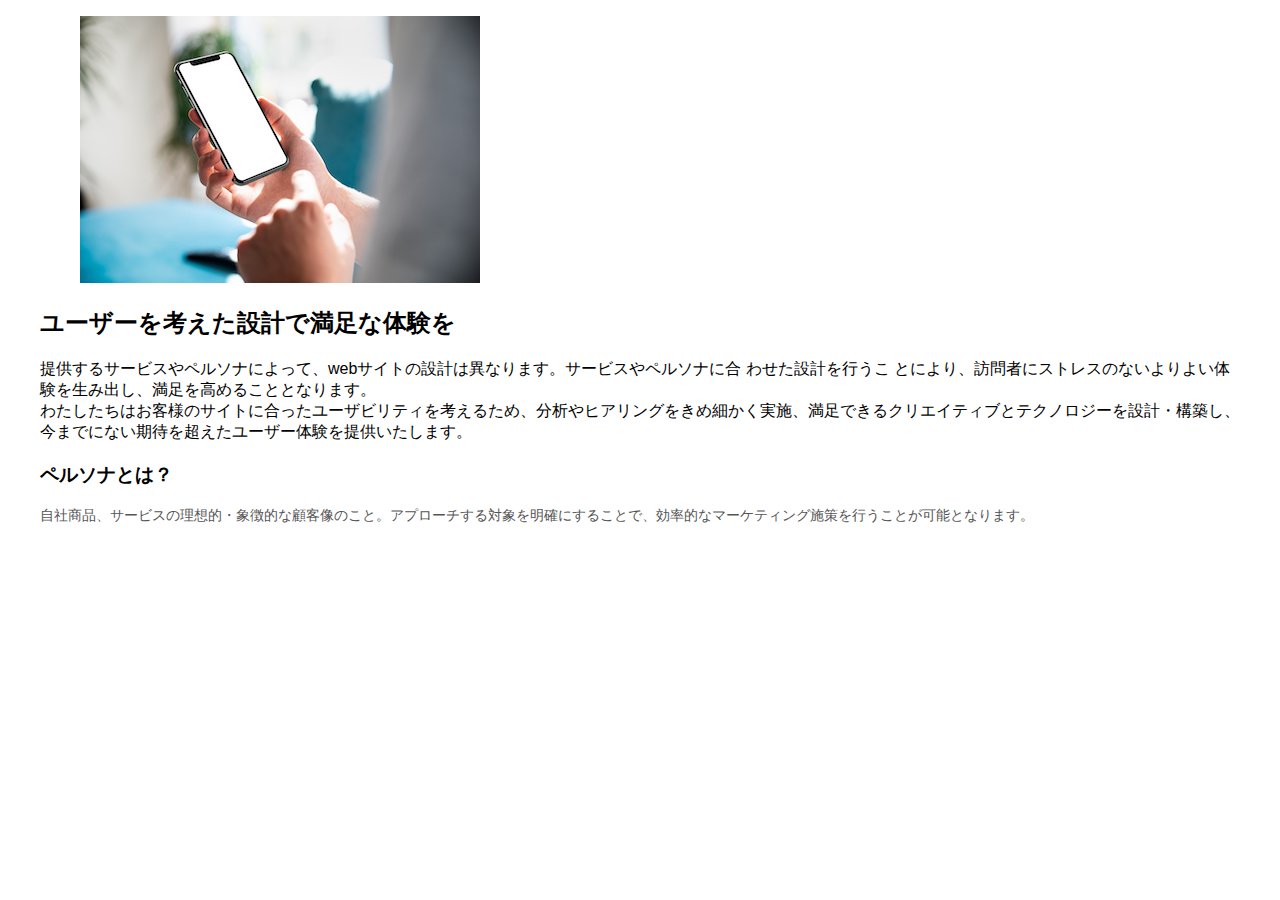
==== chapter2/index.html @ 4d54c1fc "Add Chapter2_1" ====
<!DOCTYPE html>
<head>
    <meta charset = "UTF-8">
        <link rel = "stylesheet", href = "styles.css">
        <title>CssPerfectGuide Chapter2</title>
</head>
<body>
    <article id = 'main' class = 'ly_cont'> <!-- ly_contを追加 -->
        <div class = 'bl_module main-module'> <!-- 接頭辞bl_を追加 -->
            <figure>
                <img src = 'assets/img/elements/persona.jpg' alt = '写真：手にもたれたスマホ'>
            </figure>
            <div>
                <h2>
                    ユーザーを考えた設計で満足な体験を
                </h2>
                <p>
                    提供するサービスやペルソナによって、webサイトの設計は異なります。サービスやペルソナに合 わせた設計を行うこ     とにより、訪問者にストレスのないよりよい体験を生み出し、満足を高めることとなります。<br>
                    わたしたちはお客様のサイトに合ったユーザビリティを考えるため、分析やヒアリングをきめ細かく実施、満足できるクリエイティブとテクノロジーを設計・構築し、今までにない期待を超えたユーザー体験を提供いたします。
                </p>
                <h3>ペルソナとは？</h3>
                <span>
                    自社商品、サービスの理想的・象徴的な顧客像のこと。アプローチする対象を明確にすることで、効率的なマーケティング施策を行うことが可能となります。
                </span>
            </div>
        </div>
    </article>
</body>
---- chapter2/styles.css ----
/* # サイト全体に適応されるべきスタイルはベースグループ
# レイアウトに関するスタイルはレイアウトグループ
# サイト内全体で使いまわしたいものはベースグループ */


/* ベース
========================================================================= */
body {
    font-family: sans-serif;
}

img {
    max-width: 100%;
    height: auto;
}


/* レイアウト
========================================================================= */
.ly_cont {
    max-width: 1200px;
    padding-right: 15px;
    padding-left: 15px;
    margin-right: auto;
    margin-left: auto;
}

/* モジュール
========================================================================= */
#main span {
    color: #555;
    font-size: 14px;
}

#main div.module.main-module {
    display: flex;
    align-items: center;
    font-size: 16px;
    line-height: 1.5;
}

#main div.module.main-module figure {
    flex: 1 1 25%;
    margin-right: 3.33333%;
}

#main div.module.main-module div {
    flex: 1 1 68.33333%;
}

#main div.module.main-module h2 {
    margin-bottom: 10px;
    font-size: 18px;
    font-weight: bold;
}

#main div.module.main-module h3 {
    margin-top: 10px;
    margin-bottom: 10px;
    font-size: 16px;
    border-bottom: 1px solid #555;
}
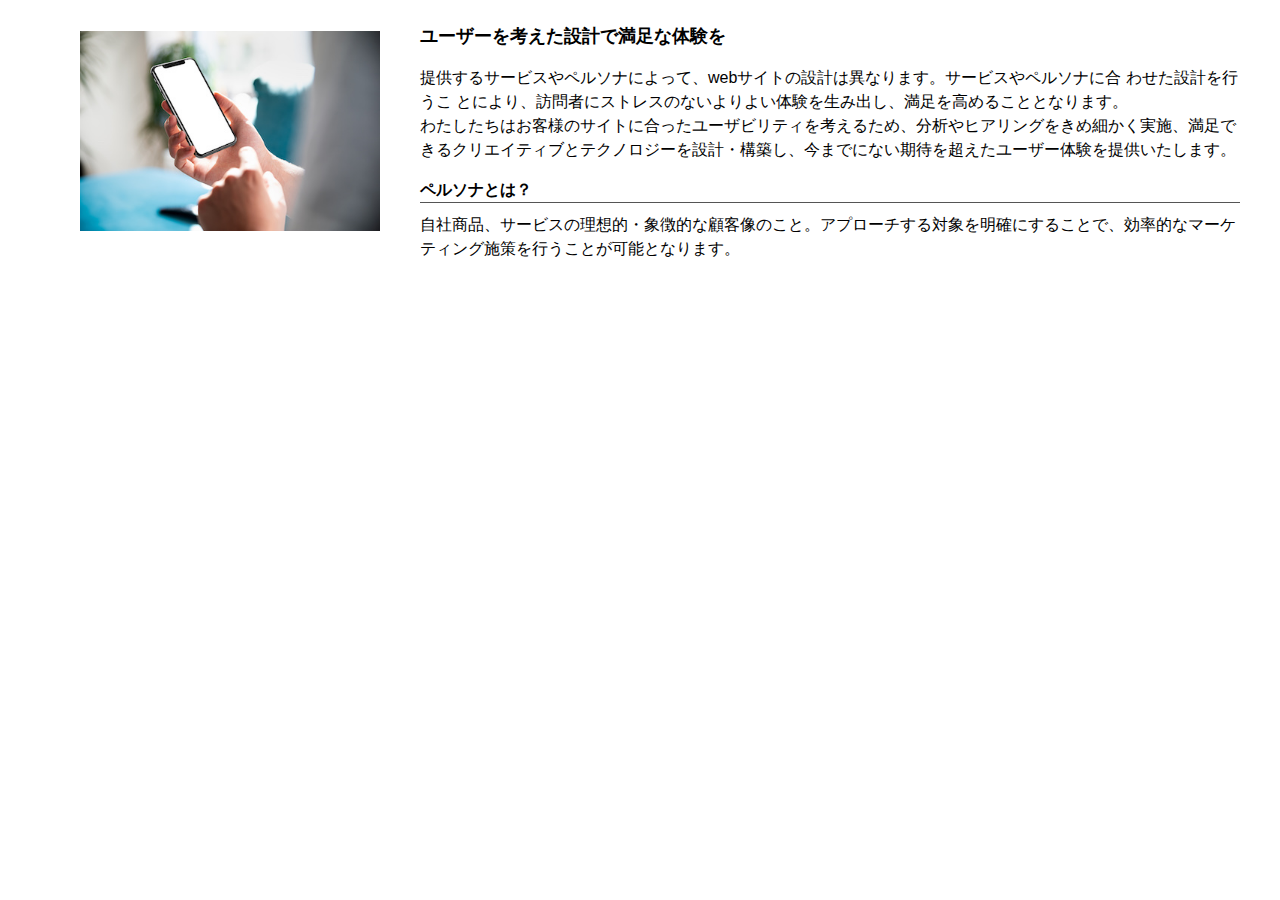
==== commit 648d7fc2: "Fix styles.css bug" ====
--- a/chapter2/index.html
+++ b/chapter2/index.html
@@ -7,18 +7,18 @@
 <body>
     <article id = 'main' class = 'ly_cont'> <!-- ly_contを追加 -->
         <div class = 'bl_module main-module'> <!-- 接頭辞bl_を追加 -->
-            <figure>
+            <figure class = 'img-wrapper'>
                 <img src = 'assets/img/elements/persona.jpg' alt = '写真：手にもたれたスマホ'>
             </figure>
-            <div>
-                <h2>
+            <div class = 'body'>
+                <h2 class = 'title'>
                     ユーザーを考えた設計で満足な体験を
                 </h2>
                 <p>
                     提供するサービスやペルソナによって、webサイトの設計は異なります。サービスやペルソナに合 わせた設計を行うこ     とにより、訪問者にストレスのないよりよい体験を生み出し、満足を高めることとなります。<br>
                     わたしたちはお客様のサイトに合ったユーザビリティを考えるため、分析やヒアリングをきめ細かく実施、満足できるクリエイティブとテクノロジーを設計・構築し、今までにない期待を超えたユーザー体験を提供いたします。
                 </p>
-                <h3>ペルソナとは？</h3>
+                <h3 class = 'sub-title'>ペルソナとは？</h3>
                 <span>
                     自社商品、サービスの理想的・象徴的な顧客像のこと。アプローチする対象を明確にすることで、効率的なマーケティング施策を行うことが可能となります。
                 </span>
--- a/chapter2/styles.css
+++ b/chapter2/styles.css
@@ -8,12 +8,6 @@
 body {
     font-family: sans-serif;
 }
-
-img {
-    max-width: 100%;
-    height: auto;
-}
-
 
 /* レイアウト
 ========================================================================= */
@@ -27,36 +21,41 @@
 
 /* モジュール
 ========================================================================= */
-#main span {
-    color: #555;
-    font-size: 14px;
-}
-
-#main div.module.main-module {
+#main .bl_module.main-module {
     display: flex;
     align-items: center;
     font-size: 16px;
     line-height: 1.5;
 }
 
-#main div.module.main-module figure {
+#main .bl_module.main-module .img-wrapper {
     flex: 1 1 25%;
     margin-right: 3.33333%;
 }
 
-#main div.module.main-module div {
+#main .bl_module.main-module .img-wrapper img {
+    max-width: 100%;
+    height: auto;
+}
+
+#main .bl_module.main-module .body {
     flex: 1 1 68.33333%;
 }
 
-#main div.module.main-module h2 {
+#main .bl_module.main-module .title {
     margin-bottom: 10px;
     font-size: 18px;
     font-weight: bold;
 }
 
-#main div.module.main-module h3 {
+#main .bl_module.main-module .sub-title {
     margin-top: 10px;
     margin-bottom: 10px;
     font-size: 16px;
     border-bottom: 1px solid #555;
+}
+
+#main .bl_module.main-module.body > span {
+    color: #555;
+    font-size: 14px;
 }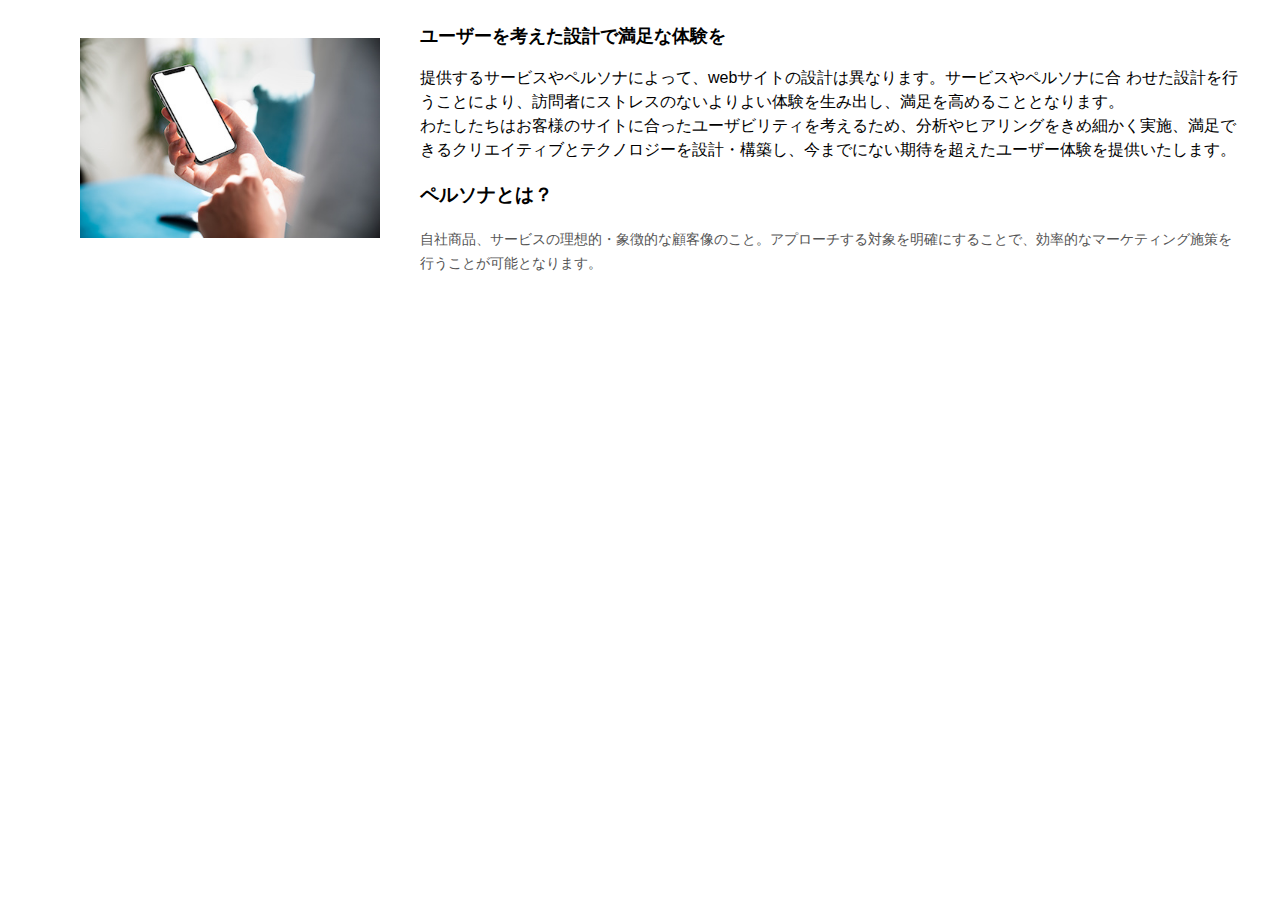
==== commit e94287a9: "Add Chapter2_6" ====
--- a/chapter2/index.html
+++ b/chapter2/index.html
@@ -7,18 +7,18 @@
 <body>
     <article id = 'main' class = 'ly_cont'> <!-- ly_contを追加 -->
         <div class = 'bl_module main-module'> <!-- 接頭辞bl_を追加 -->
-            <figure class = 'img-wrapper'>
+            <figure class = 'bl_module_imgWrapper'>
                 <img src = 'assets/img/elements/persona.jpg' alt = '写真：手にもたれたスマホ'>
             </figure>
-            <div class = 'body'>
-                <h2 class = 'title'>
+            <div class = 'bl_module_body'>
+                <h2 class = 'bl_module_title'>
                     ユーザーを考えた設計で満足な体験を
                 </h2>
                 <p>
-                    提供するサービスやペルソナによって、webサイトの設計は異なります。サービスやペルソナに合 わせた設計を行うこ     とにより、訪問者にストレスのないよりよい体験を生み出し、満足を高めることとなります。<br>
+                    提供するサービスやペルソナによって、webサイトの設計は異なります。サービスやペルソナに合 わせた設計を行うことにより、訪問者にストレスのないよりよい体験を生み出し、満足を高めることとなります。<br>
                     わたしたちはお客様のサイトに合ったユーザビリティを考えるため、分析やヒアリングをきめ細かく実施、満足できるクリエイティブとテクノロジーを設計・構築し、今までにない期待を超えたユーザー体験を提供いたします。
                 </p>
-                <h3 class = 'sub-title'>ペルソナとは？</h3>
+                <h3 class = 'bl_module_subTitle'>ペルソナとは？</h3>
                 <span>
                     自社商品、サービスの理想的・象徴的な顧客像のこと。アプローチする対象を明確にすることで、効率的なマーケティング施策を行うことが可能となります。
                 </span>
--- a/chapter2/styles.css
+++ b/chapter2/styles.css
@@ -21,41 +21,41 @@
 
 /* モジュール
 ========================================================================= */
-#main .bl_module.main-module {
+.bl_module {
     display: flex;
     align-items: center;
     font-size: 16px;
     line-height: 1.5;
 }
 
-#main .bl_module.main-module .img-wrapper {
+.bl_module_imgWrapper {
     flex: 1 1 25%;
     margin-right: 3.33333%;
 }
 
-#main .bl_module.main-module .img-wrapper img {
+.bl_module_imgWrapper img {
     max-width: 100%;
     height: auto;
 }
 
-#main .bl_module.main-module .body {
+.bl_module_body {
     flex: 1 1 68.33333%;
 }
 
-#main .bl_module.main-module .title {
+.bl_module_title {
     margin-bottom: 10px;
     font-size: 18px;
     font-weight: bold;
 }
 
-#main .bl_module.main-module .sub-title {
+.bl_module_body > span {
+    color: #555;
+    font-size: 14px;
+}
+
+.subTitle {
     margin-top: 10px;
     margin-bottom: 10px;
     font-size: 16px;
     border-bottom: 1px solid #555;
 }
-
-#main .bl_module.main-module.body > span {
-    color: #555;
-    font-size: 14px;
-}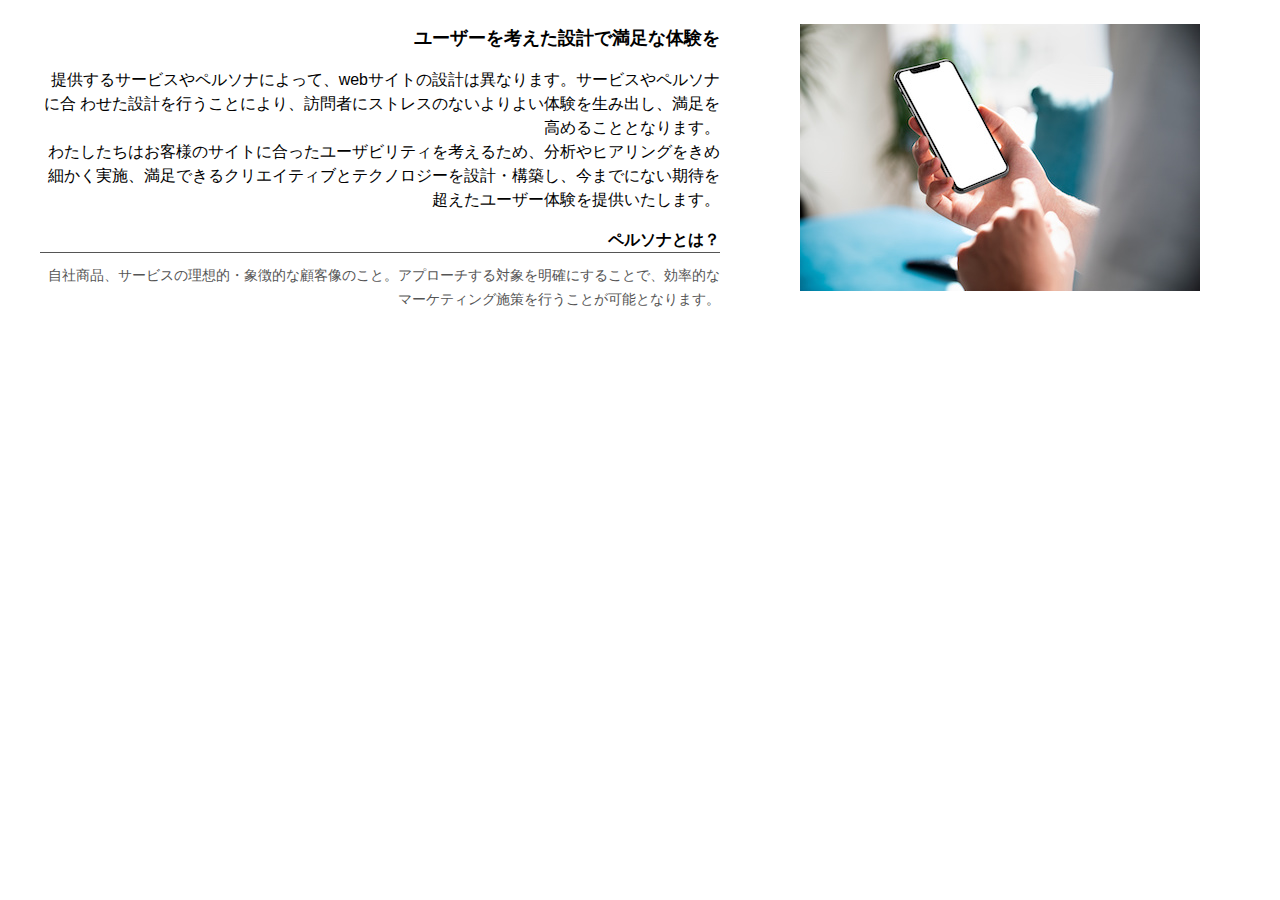
==== commit 2e6d16f7: "Add Chapter2_8" ====
--- a/chapter2/index.html
+++ b/chapter2/index.html
@@ -6,19 +6,19 @@
 </head>
 <body>
     <article id = 'main' class = 'ly_cont'> <!-- ly_contを追加 -->
-        <div class = 'bl_module main-module'> <!-- 接頭辞bl_を追加 -->
-            <figure class = 'bl_module_imgWrapper'>
+        <div class = 'bl_media main-module bl_media_rev'> <!-- 接頭辞bl_を追加 -->
+            <figure class = 'bl_moedia_imgWrapper'>
                 <img src = 'assets/img/elements/persona.jpg' alt = '写真：手にもたれたスマホ'>
             </figure>
-            <div class = 'bl_module_body'>
-                <h2 class = 'bl_module_title'>
+            <div class = 'bl_media_body'>
+                <h2 class = 'bl_media_title'>
                     ユーザーを考えた設計で満足な体験を
                 </h2>
                 <p>
                     提供するサービスやペルソナによって、webサイトの設計は異なります。サービスやペルソナに合 わせた設計を行うことにより、訪問者にストレスのないよりよい体験を生み出し、満足を高めることとなります。<br>
                     わたしたちはお客様のサイトに合ったユーザビリティを考えるため、分析やヒアリングをきめ細かく実施、満足できるクリエイティブとテクノロジーを設計・構築し、今までにない期待を超えたユーザー体験を提供いたします。
                 </p>
-                <h3 class = 'bl_module_subTitle'>ペルソナとは？</h3>
+                <h3 class = 'bl_media_subTitle'>ペルソナとは？</h3>
                 <span>
                     自社商品、サービスの理想的・象徴的な顧客像のこと。アプローチする対象を明確にすることで、効率的なマーケティング施策を行うことが可能となります。
                 </span>
--- a/chapter2/styles.css
+++ b/chapter2/styles.css
@@ -21,41 +21,55 @@
 
 /* モジュール
 ========================================================================= */
-.bl_module {
+.bl_media {
     display: flex;
     align-items: center;
     font-size: 16px;
     line-height: 1.5;
 }
 
-.bl_module_imgWrapper {
+.bl_media_rev {
+    flex-direction: row-reverse;
+    text-align: right;
+}
+
+.bl_media_rev .bl_media_imageWrapper {
+    margin-right: 0;
+}
+
+.bl_media_rev .bl_media_body {
+    margin-right: 3.33333%;
+}
+
+.bl_media_imgWrapper {
     flex: 1 1 25%;
     margin-right: 3.33333%;
 }
 
-.bl_module_imgWrapper img {
+.bl_media_imgWrapper img {
     max-width: 100%;
     height: auto;
 }
 
-.bl_module_body {
+.bl_media_body {
     flex: 1 1 68.33333%;
 }
 
-.bl_module_title {
+.bl_media_title {
     margin-bottom: 10px;
     font-size: 18px;
     font-weight: bold;
 }
 
-.bl_module_body > span {
+.bl_media_body > span {
     color: #555;
     font-size: 14px;
 }
 
-.subTitle {
+.bl_media_subTitle {
     margin-top: 10px;
     margin-bottom: 10px;
     font-size: 16px;
     border-bottom: 1px solid #555;
 }
+
